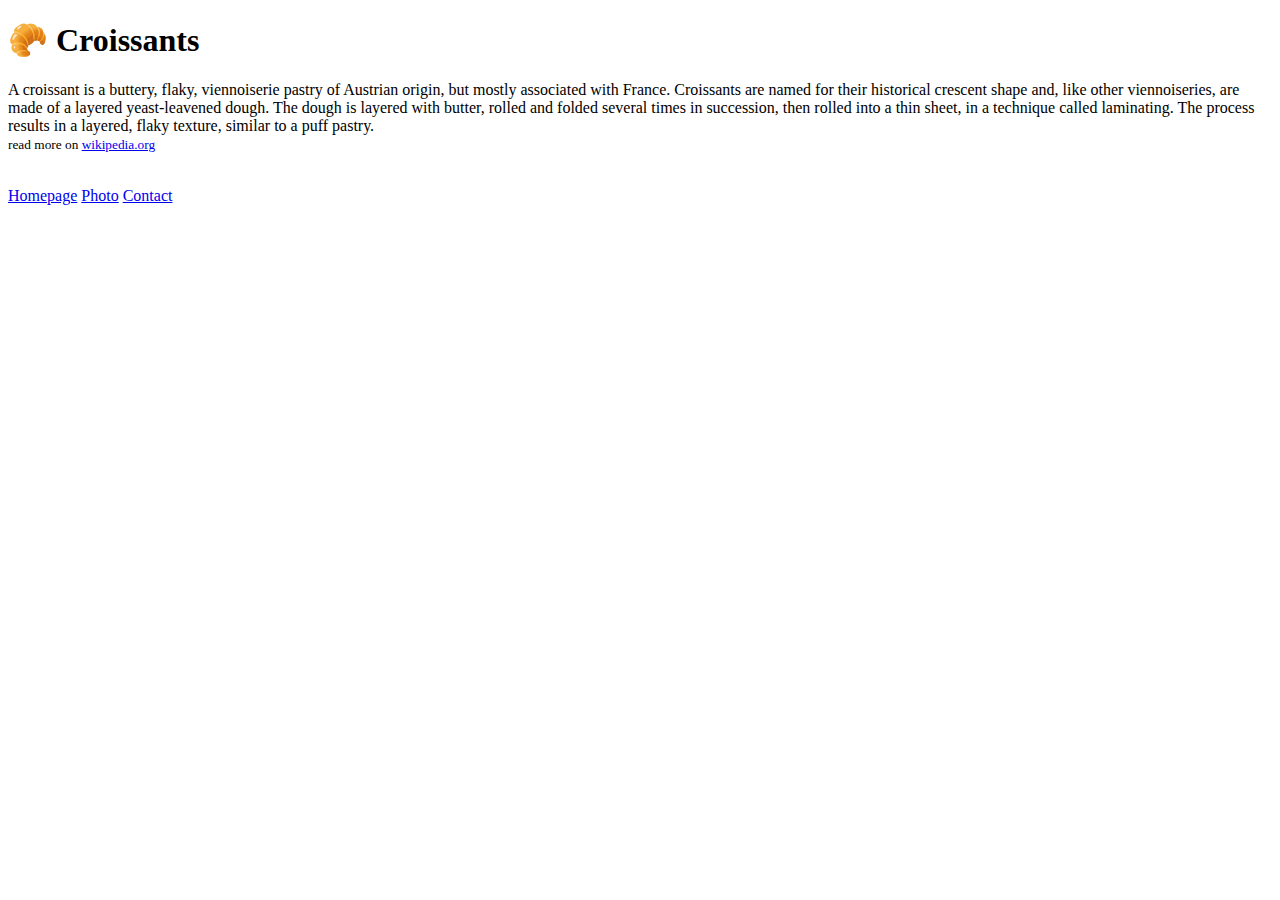
==== index.html @ 6a31056a "Created initial file structure" ====
<!DOCTYPE html>
<html lang="en">
  <head>
    <meta charset="UTF-8" />
    <meta http-equiv="X-UA-Compatible" content="IE=edge" />
    <meta name="viewport" content="width=device-width, initial-scale=1.0" />
    <link
      href="https://cdn.jsdelivr.net/npm/bootstrap@5.1.3/dist/css/bootstrap.min.css"
      rel="stylesheet"
      integrity="sha384-1BmE4kWBq78iYhFldvKuhfTAU6auU8tT94WrHftjDbrCEXSU1oBoqyl2QvZ6jIW3"
      crossorigin="anonymous"
    />
    <link rel="stylesheet" href="/visuals/style.css" />
    <title>Croissant</title>
  </head>
  <body>
    <h1 class="mt-5 text-center">🥐 Croissants</h1>
    <p class="text-center">
      A croissant is a buttery, flaky, viennoiserie pastry of Austrian origin,
      but mostly associated with France. Croissants are named for their
      historical crescent shape and, like other viennoiseries, are made of a
      layered yeast-leavened dough. The dough is layered with butter, rolled and
      folded several times in succession, then rolled into a thin sheet, in a
      technique called laminating. The process results in a layered, flaky
      texture, similar to a puff pastry.
      <br />
      <small
        >read more on
        <a href="https://en.wikipedia.org/wiki/Main_Page">
          wikipedia.org</a
        ></small
      >
    </p>
    <br />
    <div class="text-center">
      <a class="p-3" href="/">Homepage</a>
      <a class="p-3" href="/photo.html">Photo</a>
      <a class="p-3" href="/contact.html">Contact</a>
    </div>
  </body>
</html>
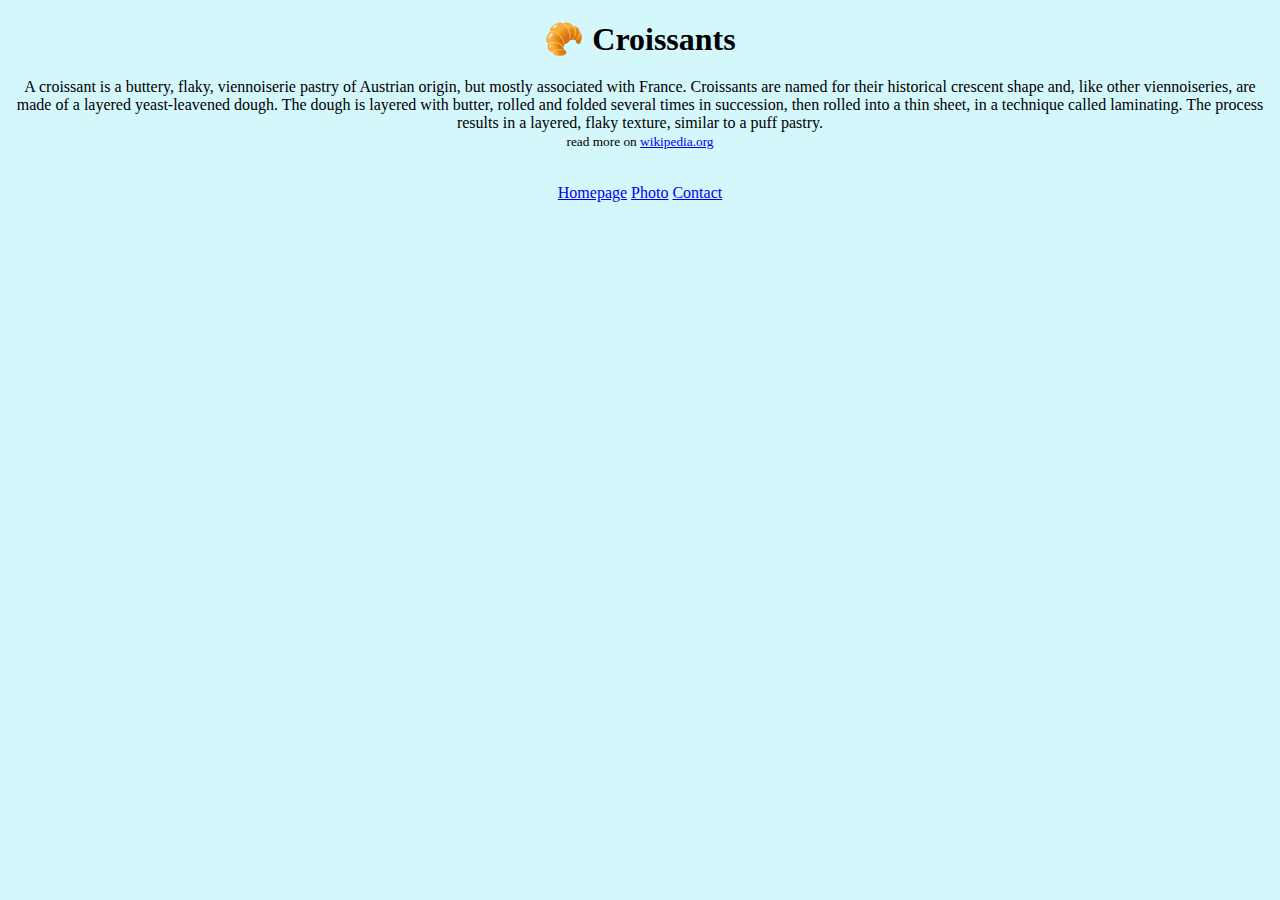
==== commit 0cca8eb5: "Applied basic CSS styling" ====
--- a/index.html
+++ b/index.html
@@ -14,7 +14,7 @@
     <title>Croissant</title>
   </head>
   <body>
-    <h1 class="mt-5 text-center">🥐 Croissants</h1>
+    <h1>🥐 Croissants</h1>
     <p class="text-center">
       A croissant is a buttery, flaky, viennoiserie pastry of Austrian origin,
       but mostly associated with France. Croissants are named for their
@@ -26,16 +26,19 @@
       <br />
       <small
         >read more on
-        <a href="https://en.wikipedia.org/wiki/Main_Page">
+        <a
+          class="text-decoration-none link-dark"
+          href="https://en.wikipedia.org/wiki/Main_Page"
+        >
           wikipedia.org</a
         ></small
       >
     </p>
     <br />
     <div class="text-center">
-      <a class="p-3" href="/">Homepage</a>
-      <a class="p-3" href="/photo.html">Photo</a>
-      <a class="p-3" href="/contact.html">Contact</a>
+      <a class="p-3 link-success" href="/">Homepage</a>
+      <a class="p-3 link-success" href="/photo.html">Photo</a>
+      <a class="p-3 link-success" href="/contact.html">Contact</a>
     </div>
   </body>
 </html>
--- a/visuals/style.css
+++ b/visuals/style.css
@@ -0,0 +1,13 @@
+body {
+  text-align: center;
+  background-color: rgba(41, 215, 238, 0.2);
+}
+
+h1 {
+  font-weight: 700;
+  margin: 20px;
+}
+
+img {
+  max-width: 100%;
+}
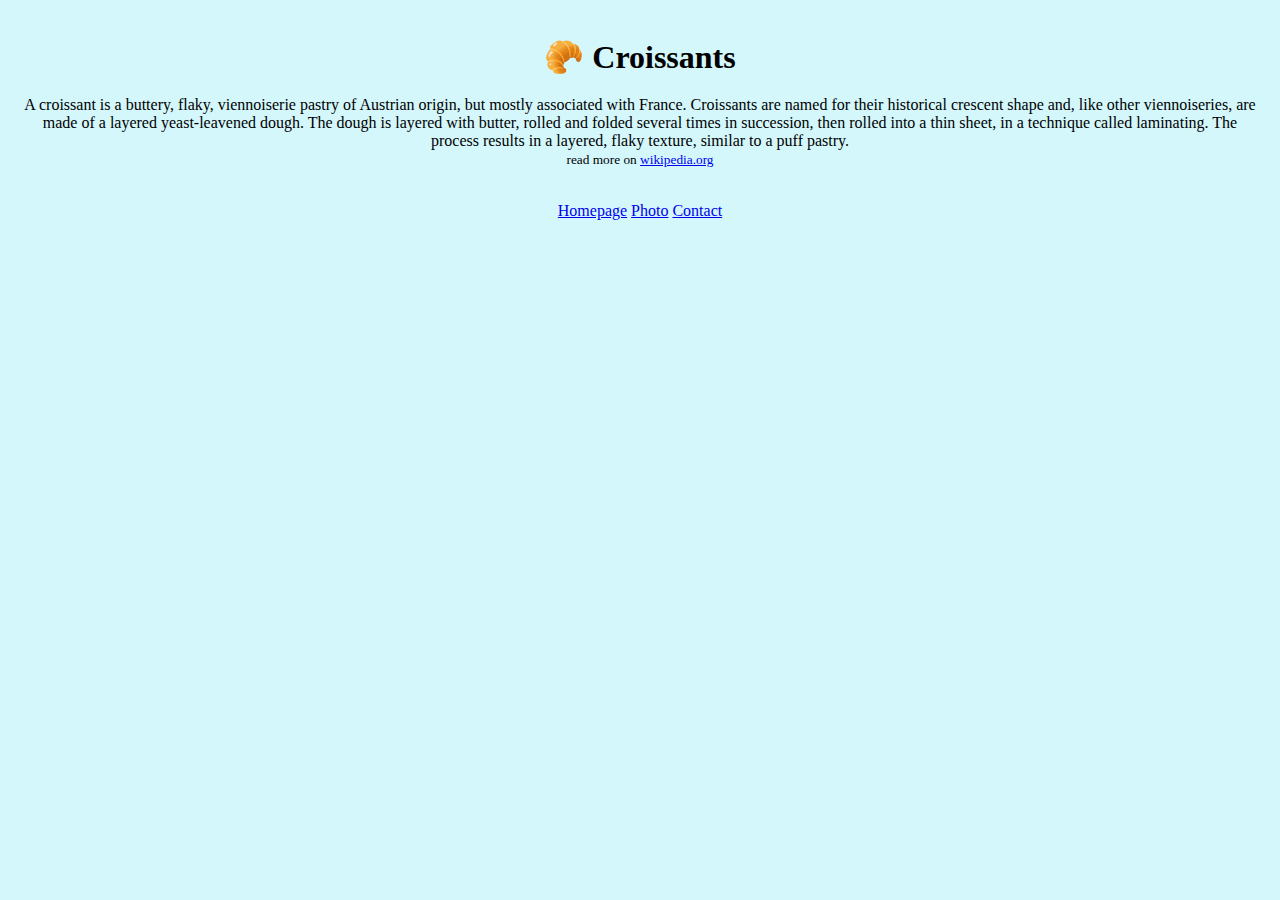
==== commit de9840d9: "Added SEO-friedly titles/descriptions" ====
--- a/index.html
+++ b/index.html
@@ -4,6 +4,10 @@
     <meta charset="UTF-8" />
     <meta http-equiv="X-UA-Compatible" content="IE=edge" />
     <meta name="viewport" content="width=device-width, initial-scale=1.0" />
+    <meta
+      name="description"
+      content="The most fascinating facts about the world famous viennoiserie on Croissant.com"
+    />
     <link
       href="https://cdn.jsdelivr.net/npm/bootstrap@5.1.3/dist/css/bootstrap.min.css"
       rel="stylesheet"
@@ -11,7 +15,9 @@
       crossorigin="anonymous"
     />
     <link rel="stylesheet" href="/visuals/style.css" />
-    <title>Croissant</title>
+    <title>
+      Croissant - the best viennoiserie in the world | Croissant.com
+    </title>
   </head>
   <body>
     <h1>🥐 Croissants</h1>
@@ -35,10 +41,14 @@
       >
     </p>
     <br />
-    <div class="text-center">
-      <a class="p-3 link-success" href="/">Homepage</a>
-      <a class="p-3 link-success" href="/photo.html">Photo</a>
-      <a class="p-3 link-success" href="/contact.html">Contact</a>
-    </div>
+    <footer class="text-center">
+      <a class="p-3 link-success" href="/" title="Croissants">Homepage</a>
+      <a class="p-3 link-success" href="/photo.html" title="Croissants"
+        >Photo</a
+      >
+      <a class="p-3 link-success" href="/contact.html" title="Croissants"
+        >Contact</a
+      >
+    </footer>
   </body>
 </html>
--- a/visuals/style.css
+++ b/visuals/style.css
@@ -1,6 +1,7 @@
 body {
   text-align: center;
   background-color: rgba(41, 215, 238, 0.2);
+  padding: 10px;
 }
 
 h1 {
@@ -9,5 +10,7 @@
 }
 
 img {
-  max-width: 100%;
+  max-width: 70%;
+  max-height: 100%;
+  border-radius: 8px;
 }
